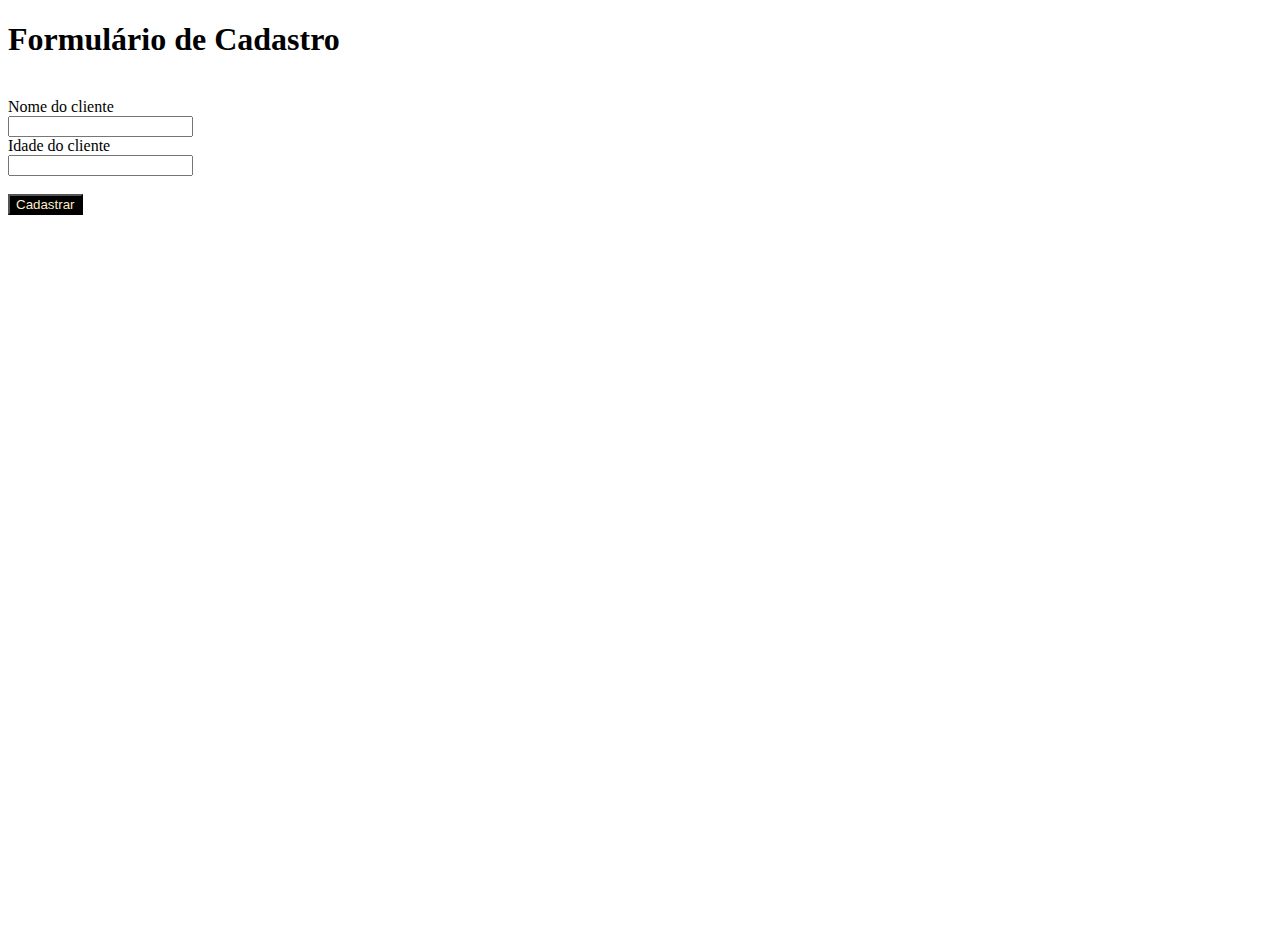
==== index.html @ 7d4770a3 "front cadastro" ====
<!DOCTYPE html>
<html lang="pt-BR">
<head>
    <meta charset="UTF-8">
    <meta http-equiv="X-UA-Compatible" content="IE=edge">
    <meta name="viewport" content="width=device-width, initial-scale=1.0">
    <link rel="stylesheet" href="style.css">
    <script src="client.js" defer></script>
    <title>Fármacia</title>
</head>
<body>
    <h1>Formulário de Cadastro</h1>
    <br>
    <label for="nome">Nome do cliente</label>
    <br>
    <input type="text" name="" id="nome">
    <br>
    <label for="idade">Idade do cliente</label>
    <br>
    <input type="text" name="" id="idade">
    <br><br>
    <button id="cadastra">Cadastrar</button>
    <br><br>
    <div id="res"></div>
</body>
</html>
---- style.css ----
body{
    height: 100vh;
}

button{
    background-color: black;
    color: blanchedalmond;
}

button:hover{
    background-image: url(/danilo-desimpedidos.gif);
    background-repeat: no-repeat;
    background-size: cover;
    background-position: center;
    height: 320px;
    width: 170px;
    transition: 9ms;
}
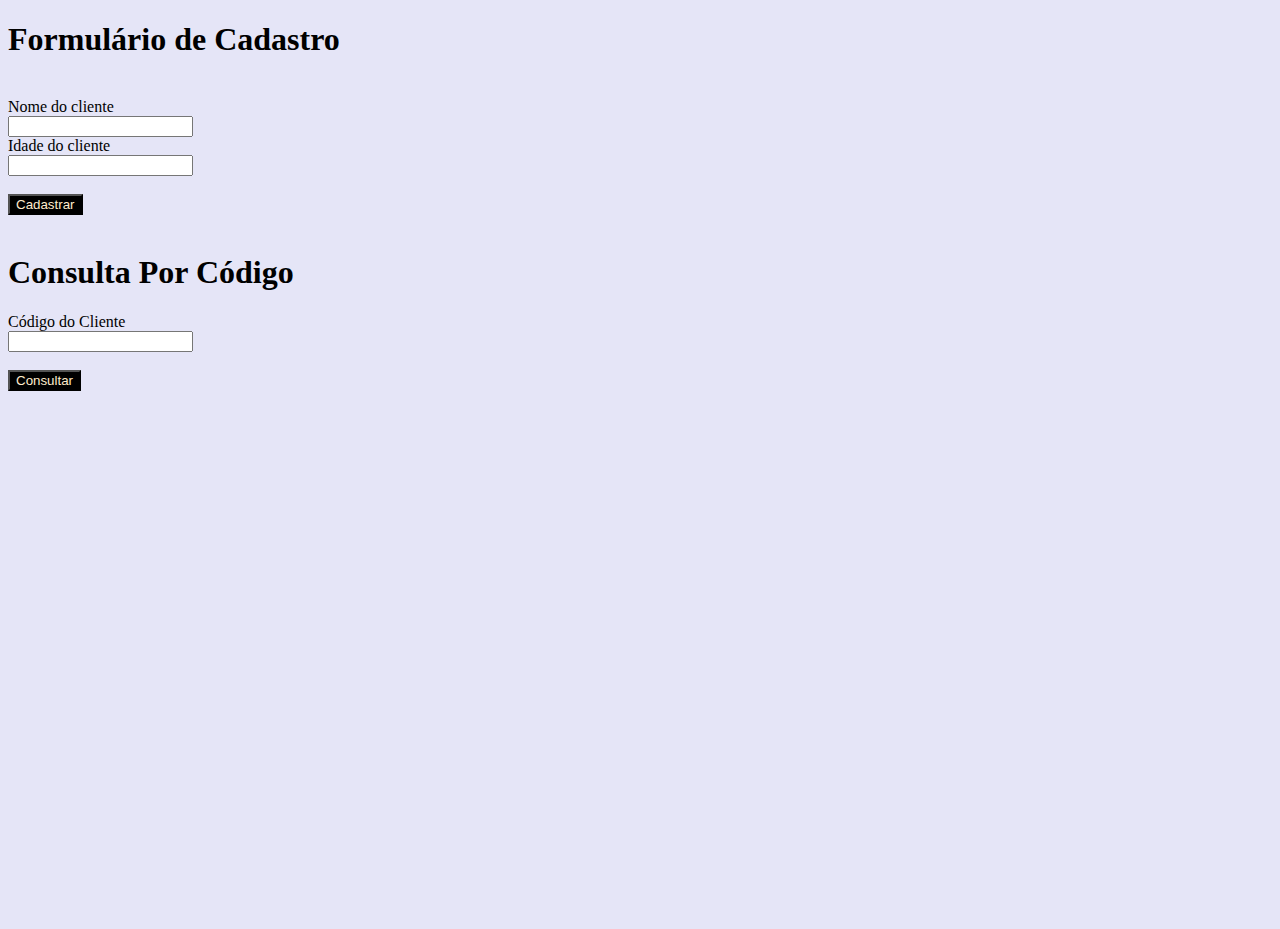
==== commit 68d87b42: "butao" ====
--- a/index.html
+++ b/index.html
@@ -22,5 +22,14 @@
     <button id="cadastra">Cadastrar</button>
     <br><br>
     <div id="res"></div>
+    <h1>Consulta Por Código</h1>
+    <label for="codigo">Código do Cliente</label>
+    <br>
+    <input type="text" id="codigo">
+    <br><br>
+    <button id="consulta">Consultar</button>
+    <br><br>
+    <div id="res_nome"></div>
+    <div id="res_idade"></div>
 </body>
 </html>--- a/style.css
+++ b/style.css
@@ -1,5 +1,6 @@
 body{
     height: 100vh;
+    background-color: #e5e5f7;
 }
 
 button{
@@ -8,11 +9,11 @@
 }
 
 button:hover{
-    background-image: url(/danilo-desimpedidos.gif);
+    background-image: url(./Flag_of_Bhutan.svg.png);
     background-repeat: no-repeat;
     background-size: cover;
     background-position: center;
-    height: 320px;
-    width: 170px;
-    transition: 9ms;
-}+    height: 170px;
+    width: 250px;
+    color: black;
+}
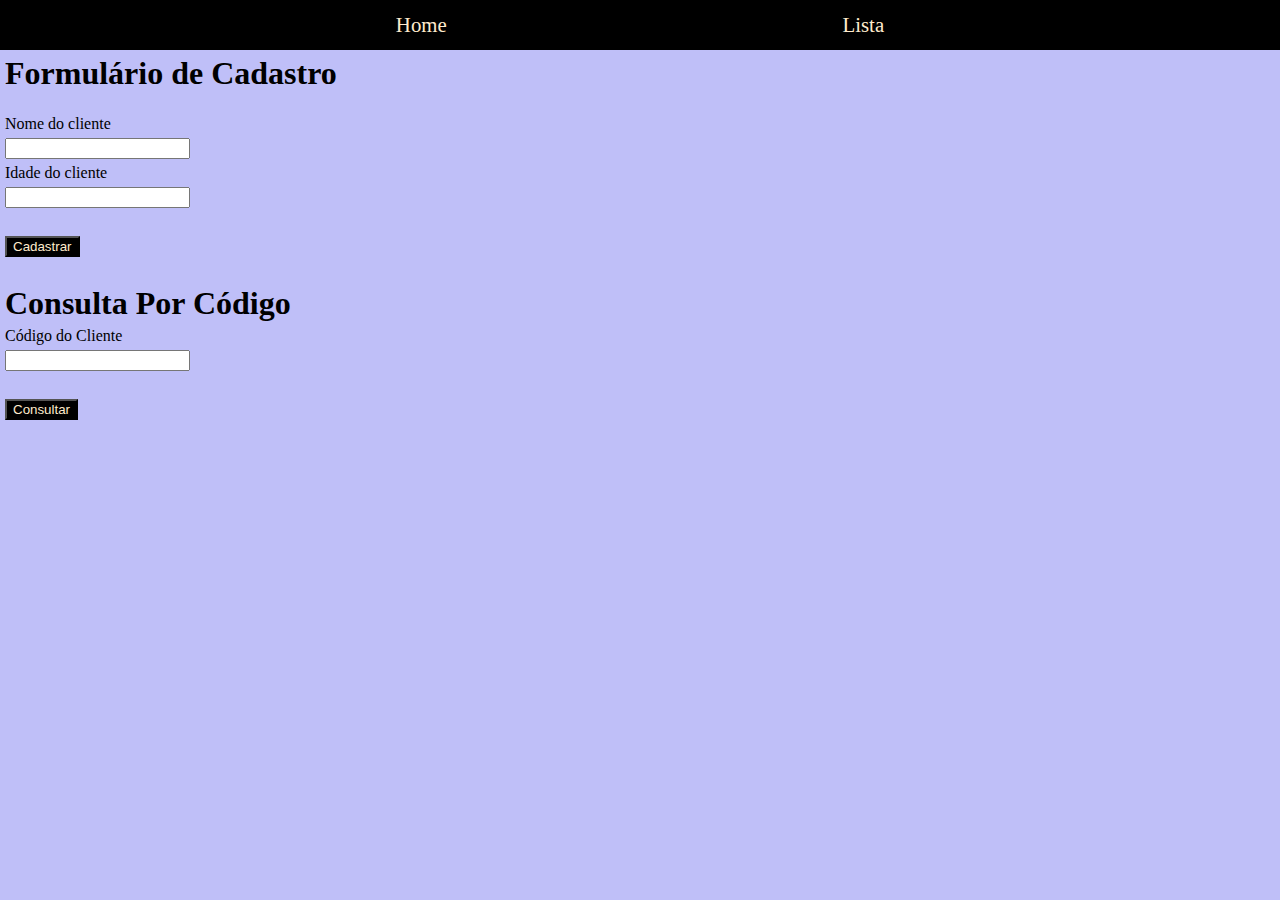
==== commit 7625b49a: "lista e susi" ====
--- a/index.html
+++ b/index.html
@@ -5,10 +5,17 @@
     <meta http-equiv="X-UA-Compatible" content="IE=edge">
     <meta name="viewport" content="width=device-width, initial-scale=1.0">
     <link rel="stylesheet" href="style.css">
+    <link rel="shortcut icon" href="./gremio-logo-0.png" type="image/x-icon">
     <script src="client.js" defer></script>
     <title>Fármacia</title>
 </head>
 <body>
+    <header>
+        <nav>
+            <a href="./index.html">Home</a>
+            <a href="./client_list.html">Lista</a>
+        </nav>
+    </header>
     <h1>Formulário de Cadastro</h1>
     <br>
     <label for="nome">Nome do cliente</label>
@@ -31,5 +38,7 @@
     <br><br>
     <div id="res_nome"></div>
     <div id="res_idade"></div>
+    <img id="danilo" src="./danilo-desimpedidos.gif" alt="">
+    <a href="./easteregg.html" id="seg">susi</a>
 </body>
 </html>--- a/style.css
+++ b/style.css
@@ -1,11 +1,47 @@
 body{
     height: 100vh;
-    background-color: #e5e5f7;
+    background-color: #bfbff8;
+    margin:0;
+    padding:0;
 }
+
+header{
+    display: flex;
+    justify-content:flex-start;
+    align-items: center;
+    width: 100%;
+    height: 50px;
+    background-color: black;
+}
+
+nav{
+    display: flex;
+    justify-content: space-evenly;
+    align-items: center;
+    width: 100%;
+}
+
+nav a{
+    text-decoration: none;
+    color: blanchedalmond;
+    font-size: 1.3rem;
+}
+nav a:hover{
+    font-size: 1.5rem;
+    transition: 500ms;
+    text-decoration: overline #bfbff8;
+    color: #bfbff8;
+}
+
+h1, label, input{
+    margin: 5px;
+}
+
 
 button{
     background-color: black;
     color: blanchedalmond;
+    margin: 5px;
 }
 
 button:hover{
@@ -13,7 +49,44 @@
     background-repeat: no-repeat;
     background-size: cover;
     background-position: center;
-    height: 170px;
-    width: 250px;
+    height: 80px;
+    width: 175px;
     color: black;
 }
+
+#danilo{
+    position: absolute;
+    left: 800px;
+    top: 05px;
+    border: 5px solid black;
+    border-radius: 50px;
+    transform: scale(0.8);
+}
+
+#seg{
+    color: #bfbff8;
+    position: absolute;
+    left: 500px;
+    top: 100px;
+    text-decoration: none;
+}
+
+table{
+    border: 1px solid black;
+    border-collapse: collapse;
+    width: 98%;
+    margin-left: auto;
+    margin-right: auto;
+}
+
+th{
+    font-weight: bold;
+    border: 1px solid white;
+    background-color: black;
+    color: blanchedalmond;
+}
+
+td{
+    border: 1px solid black;
+    background-color: blanchedalmond;
+}